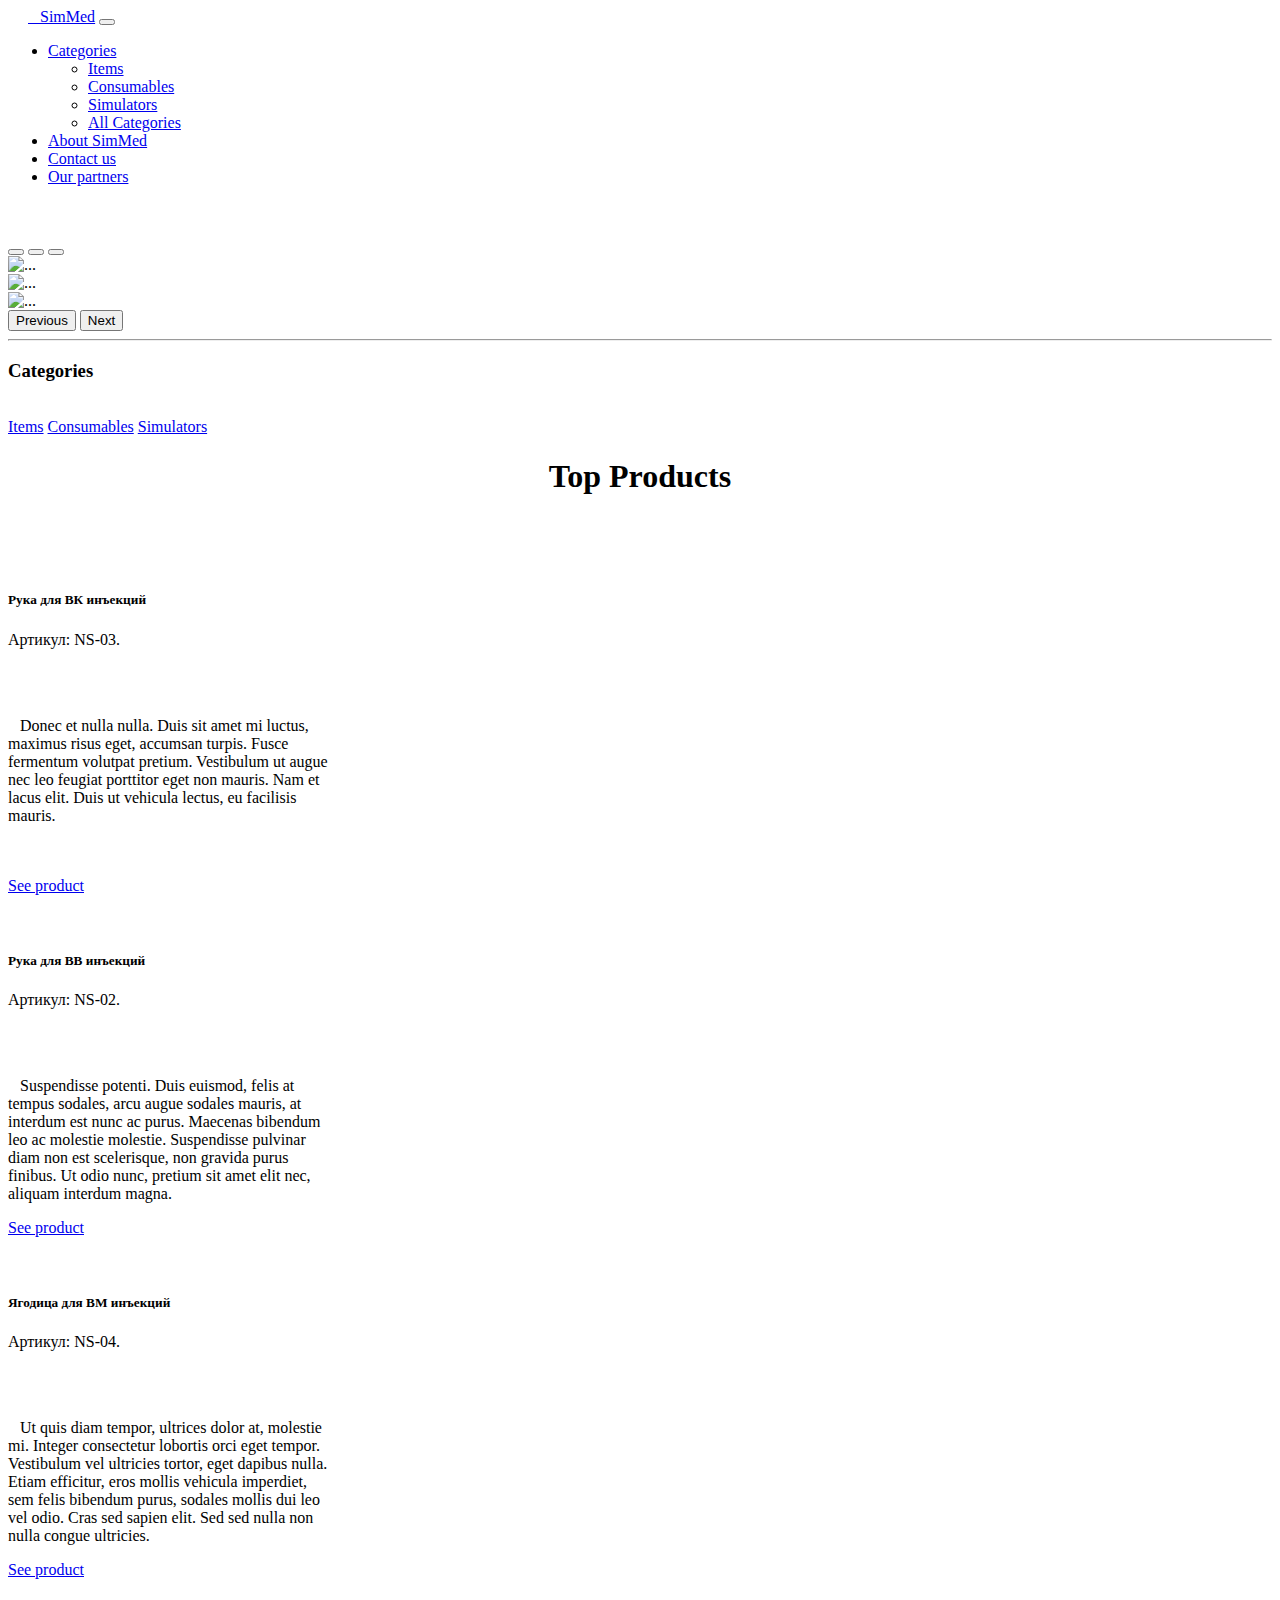
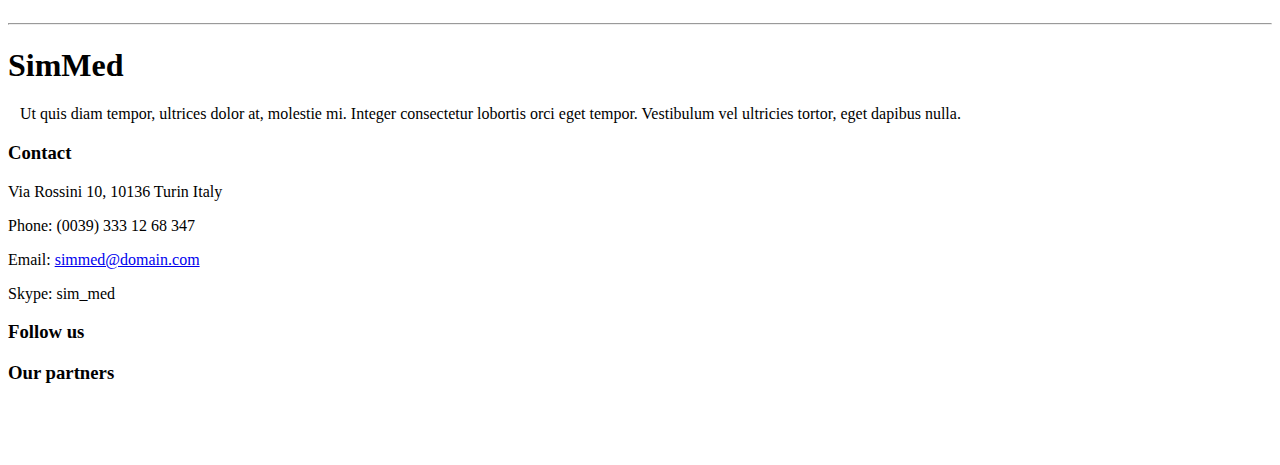
==== index.html @ 410a5d68 "Rename simmed.html to index.html" ====
<!DOCTYPE html>
<html>

<head>
  <meta charset="utf-8">
  <meta http-equiv="X-UA-Compatible" content="IE=edge">
  <title>SimMed</title>
  <link href="https://cdn.jsdelivr.net/npm/bootstrap@5.0.0-beta3/dist/css/bootstrap.min.css" rel="stylesheet" integrity="sha384-eOJMYsd53ii+scO/bJGFsiCZc+5NDVN2yr8+0RDqr0Ql0h+rP48ckxlpbzKgwra6" crossorigin="anonymous">
  <link rel="stylesheet" href="https://use.fontawesome.com/releases/v5.6.3/css/all.css" integrity="sha384-UHRtZLI+pbxtHCWp1t77Bi1L4ZtiqrqD80Kn4Z8NTSRyMA2Fd33n5dQ8lWUE00s/" crossorigin="anonymous">
  <script src="https://cdn.jsdelivr.net/npm/bootstrap@5.0.0-beta3/dist/js/bootstrap.bundle.min.js" integrity="sha384-JEW9xMcG8R+pH31jmWH6WWP0WintQrMb4s7ZOdauHnUtxwoG2vI5DkLtS3qm9Ekf" crossorigin="anonymous"></script>
  <script src="https://ajax.googleapis.com/ajax/libs/jquery/3.5.1/jquery.min.js"></script>
  <link rel="stylesheet" href="style.css">
  <link rel="shortcut icon" type="image/jpg" href="logo.png" />
  <link rel="preconnect" href="https://fonts.gstatic.com">
  <link href="https://fonts.googleapis.com/css2?family=Noto+Sans+JP:wght@500&display=swap" rel="stylesheet">
</head>

<body>
  <nav class="navbar navbar-expand-sm bg-light navbar-light">
    &nbsp;&nbsp;&nbsp;
    <img src="logo.png" alt="" id="logo">
    <a class="navbar-brand" href="simmed.html">&nbsp;&nbsp;&nbsp;SimMed</a>
    <button class="navbar-toggler" type="button" data-bs-toggle="collapse" data-bs-target="#navbarNavDarkDropdown" aria-controls="navbarNavDarkDropdown" aria-expanded="false" aria-label="Toggle navigation">
      <span class="navbar-toggler-icon"></span>
    </button>
    <div class="collapse navbar-collapse" id="navbarNavDarkDropdown">
      <ul class="navbar-nav">
        <li class="nav-item dropdown">
          <a class="nav-link dropdown-toggle" href="#" id="navbarDarkDropdownMenuLink" role="button" data-bs-toggle="dropdown" aria-expanded="false">
            Categories
          </a>

          <ul class="dropdown-menu dropdown-menu-dark" aria-labelledby="navbarDarkDropdownMenuLink">
            <li><a class="dropdown-item" href="items.html">Items</a></li>
            <li><a class="dropdown-item" href="consumables.html">Consumables</a></li>
            <li><a class="dropdown-item" href="simulators.html">Simulators</a></li>
            <li><a class="dropdown-item" href="allcat.html">All Categories</a></li>
          </ul>
        </li>
        <li class="nav-item">
          <a class="nav-link" href="#footer">About SimMed</a>
        </li>
        <li class="nav-item">
          <a class="nav-link" href="#footer">Contact us</a>
        </li>
        <li class="nav-item">
          <a class="nav-link" href="#footer">Our partners</a>
        </li>
      </ul>
  </nav>


  <div id="content" class="container">
    <br><br>
    <div id="carouselExampleIndicators" class="carousel slide" data-bs-ride="carousel">
      <div class="carousel-indicators">
        <button type="button" data-bs-target="#carouselExampleIndicators" data-bs-slide-to="0" class="active" aria-current="true" aria-label="Slide 1"></button>
        <button type="button" data-bs-target="#carouselExampleIndicators" data-bs-slide-to="1" aria-label="Slide 2"></button>
        <button type="button" data-bs-target="#carouselExampleIndicators" data-bs-slide-to="2" aria-label="Slide 3"></button>
      </div>
      <div class="carousel-inner">
        <div class="carousel-item active">
          <img src="back1.jpg" class="d-block w-100" alt="...">
        </div>
        <div class="carousel-item">
          <img src="back2.jpg" class="d-block w-100" alt="...">
        </div>
        <div class="carousel-item">
          <img src="back3.jpg" class="d-block w-100" alt="...">
        </div>
      </div>
      <button class="carousel-control-prev" type="button" data-bs-target="#carouselExampleIndicators" data-bs-slide="prev">
        <span class="carousel-control-prev-icon" aria-hidden="true"></span>
        <span class="visually-hidden">Previous</span>
      </button>
      <button class="carousel-control-next" type="button" data-bs-target="#carouselExampleIndicators" data-bs-slide="next">
        <span class="carousel-control-next-icon" aria-hidden="true"></span>
        <span class="visually-hidden">Next</span>
      </button>
    </div>
  </div>

  <hr />
  <div id="content" class="container">
    <div class="row">
      <div class="col-sm-4 col-md-3">
        <h3>Categories</h3>
        <br>
        <div class="list-group">

          <a class="list-group-item" href="items.html">Items</a>

          <a class="list-group-item" href="consumables.html">Consumables</a>

          <a class="list-group-item" href="simulators.html">Simulators</a>
        </div>
      </div>
      <div class="col-sm-1 col-md-9">
        <center>
          <h1>Top Products</h1>
        </center>
        <br>
        <div class="row">

          <div class="card" style="width: 20rem;">
            <br>
            <img class="card-img-top" src="top1.jpg" alt="">
            <div class="card-body">
              <h5 class="card-title">Рука для ВК инъекций</h5>
              <p class="card-text">Артикул: NS-03.</p>

              <br><br>
              <p>&nbsp;&nbsp;&nbsp;Donec et nulla nulla. Duis sit amet mi luctus, maximus risus eget, accumsan turpis. Fusce fermentum volutpat pretium. Vestibulum ut augue nec leo feugiat porttitor eget non mauris. Nam et lacus elit. Duis ut
                vehicula lectus, eu facilisis mauris.</p>
              <br><br>
              <a href="item1.html" class="btn btn-primary">See product</a>
            </div>
          </div>

          <div class="card" style="width: 20rem;">
            <br>
            <img class="card-img-top" src="top2.jpg" alt="">
            <div class="card-body">
              <h5 class="card-title">Рука для ВВ инъекций</h5>
              <p class="card-text">Артикул: NS-02.</p>

              <br><br>
              <p>&nbsp;&nbsp;&nbsp;Suspendisse potenti. Duis euismod, felis at tempus sodales, arcu augue sodales mauris, at interdum est nunc ac purus. Maecenas bibendum leo ac molestie molestie. Suspendisse pulvinar diam non est scelerisque, non
                gravida purus finibus. Ut odio nunc, pretium sit amet elit nec, aliquam interdum magna.</p>
              <a href="item2.html" class="btn btn-primary">See product</a>
            </div>
          </div>

          <div class="card" style="width: 20rem;">
            <br>
            <img class="card-img-top" src="top3.jpg" alt="" style="height:23%">
            <div class="card-body">
              <h5 class="card-title">Ягодица для ВМ инъекций</h5>
              <p class="card-text">Артикул: NS-04.</p>

              <br><br>
              <p>&nbsp;&nbsp;&nbsp;Ut quis diam tempor, ultrices dolor at, molestie mi. Integer consectetur lobortis orci eget tempor. Vestibulum vel ultricies tortor, eget dapibus nulla. Etiam efficitur, eros mollis vehicula imperdiet, sem felis
                bibendum purus, sodales mollis dui leo vel odio. Cras sed sapien elit. Sed sed nulla non nulla congue ultricies. </p>
              <a href="item3.html" class="btn btn-primary">See product</a>
            </div>
          </div>

        </div>
      </div>
    </div>
  </div>
  </div>

  <br><br>
  <div class="footer-top" id="footer">
    <hr>
    <div class="container">
      <div class="row">
        <div class="col-md-4 col-lg-4 footer-about wow fadeInUp animated" style="visibility: visible; animation-name: fadeInUp;">
          <h1>SimMed</h1>
          <p>
            &nbsp;&nbsp;&nbsp;Ut quis diam tempor, ultrices dolor at, molestie mi. Integer consectetur lobortis orci eget tempor. Vestibulum vel ultricies tortor, eget dapibus nulla.
          </p>

        </div>
        <div class="col-md-4 col-lg-4 offset-lg-1 footer-contact wow fadeInDown animated" style="visibility: visible; animation-name: fadeInDown;">
          <h3>Contact</h3>
          <p><i class="fas fa-map-marker-alt"></i> Via Rossini 10, 10136 Turin Italy</p>
          <p><i class="fas fa-phone"></i> Phone: (0039) 333 12 68 347</p>
          <p><i class="fas fa-envelope"></i> Email: <a href="mailto:simmed@google.com">simmed@domain.com</a></p>
          <p><i class="fab fa-skype"></i> Skype: sim_med</p>
        </div>
        <div class="col-md-4 col-lg-3 footer-social wow fadeInUp animated" style="visibility: visible; animation-name: fadeInUp;">
          <h3>Follow us</h3>
          <p>
            <a href="#"><i class="fab fa-facebook"></i></a>
            <a href="https://twitter.com"><i class="fab fa-twitter"></i></a>

            <a href="https://instagram.com"><i class="fab fa-instagram"></i></a>

          </p>
          <h3>Our partners</h3>
          <img src="partner1.png" class="partners" alt="">
          <img src="partner2.png" class="partners" alt="">
        </div>

      </div>
    </div>
  </div>
  <br><br>
</body>

</html>
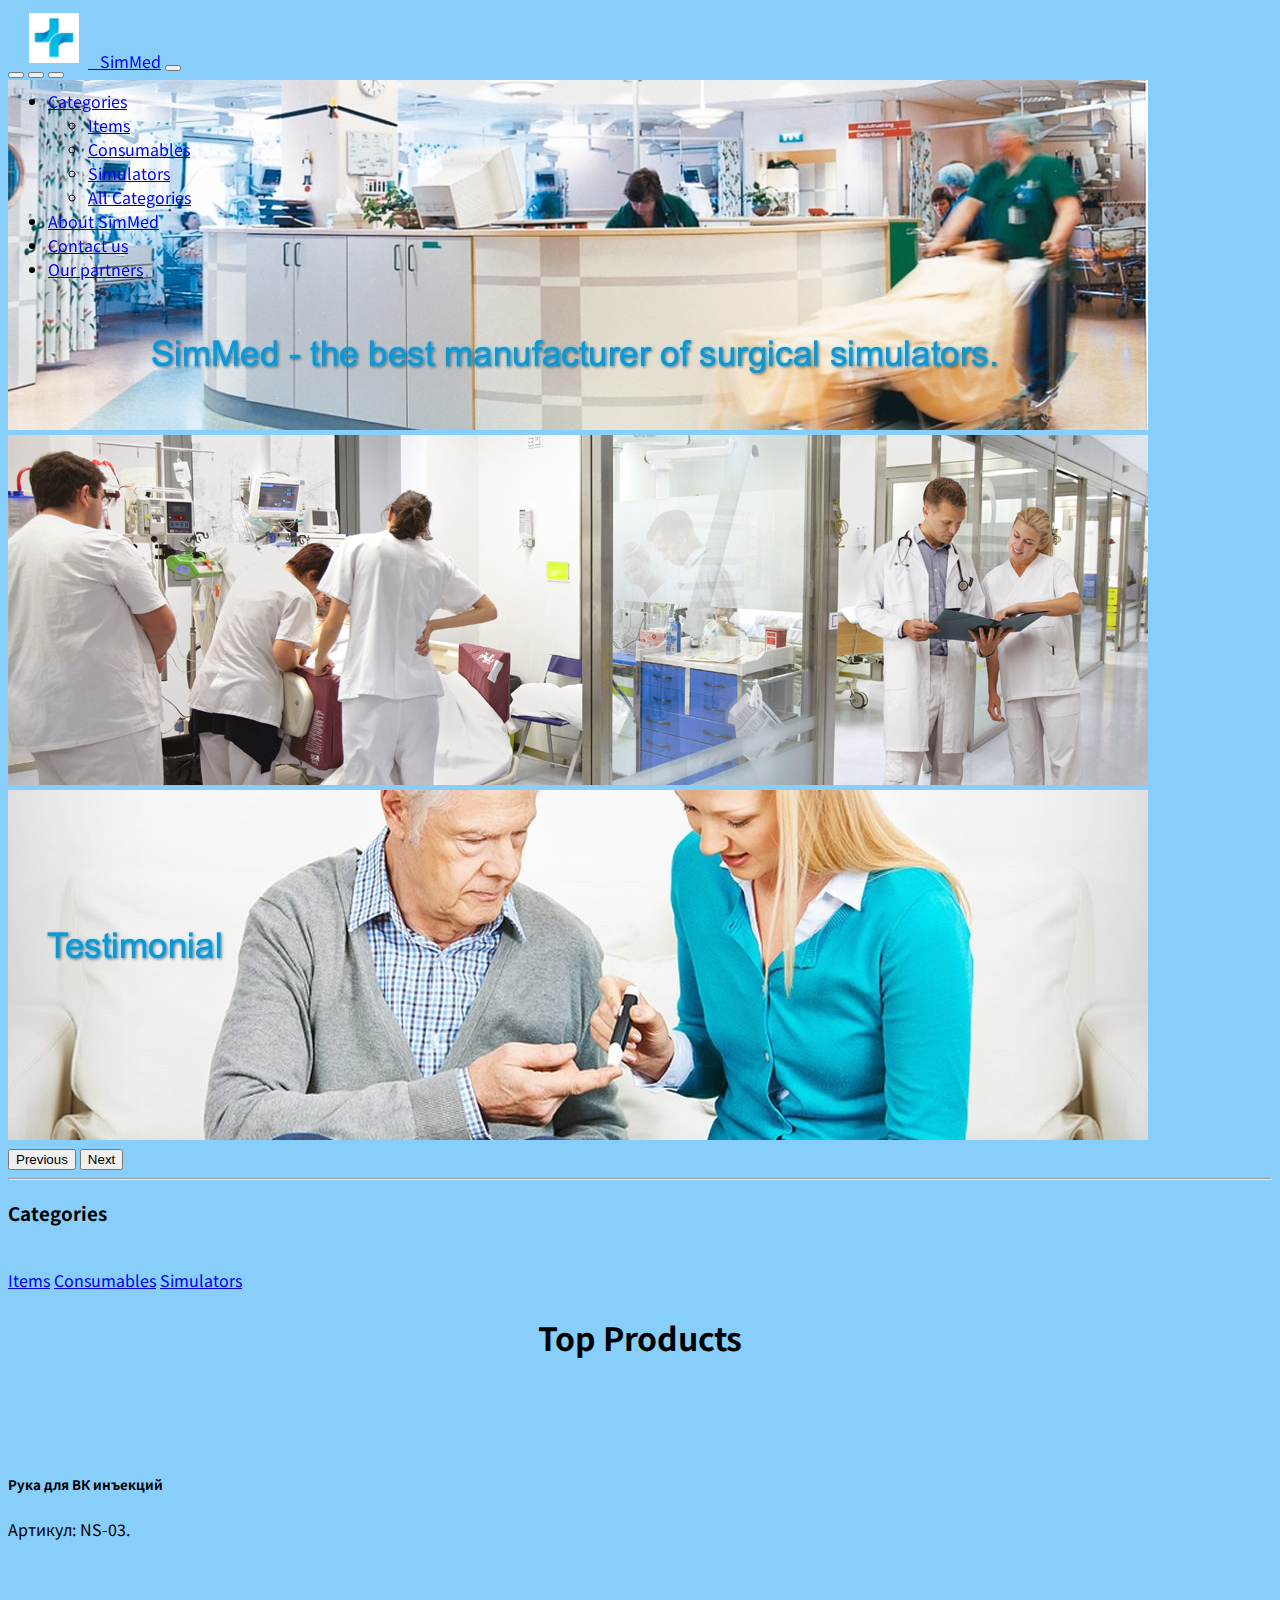
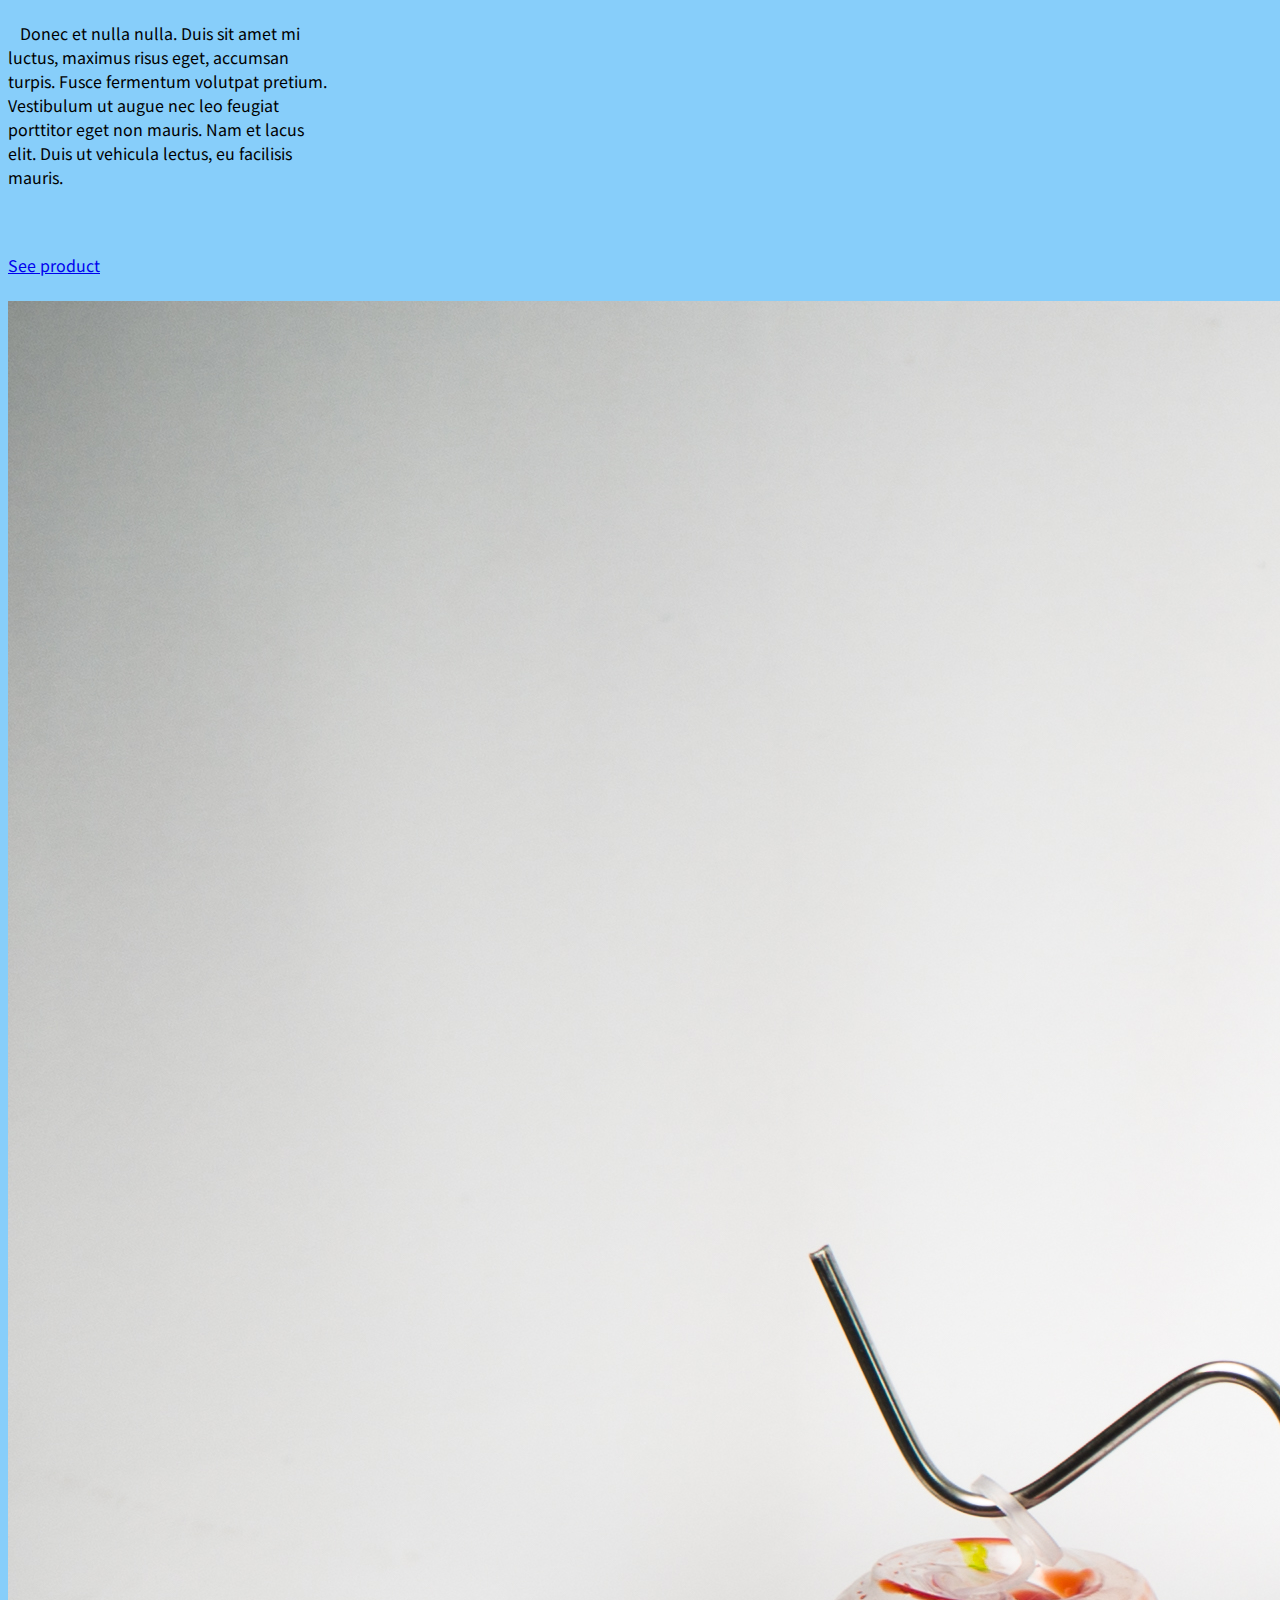
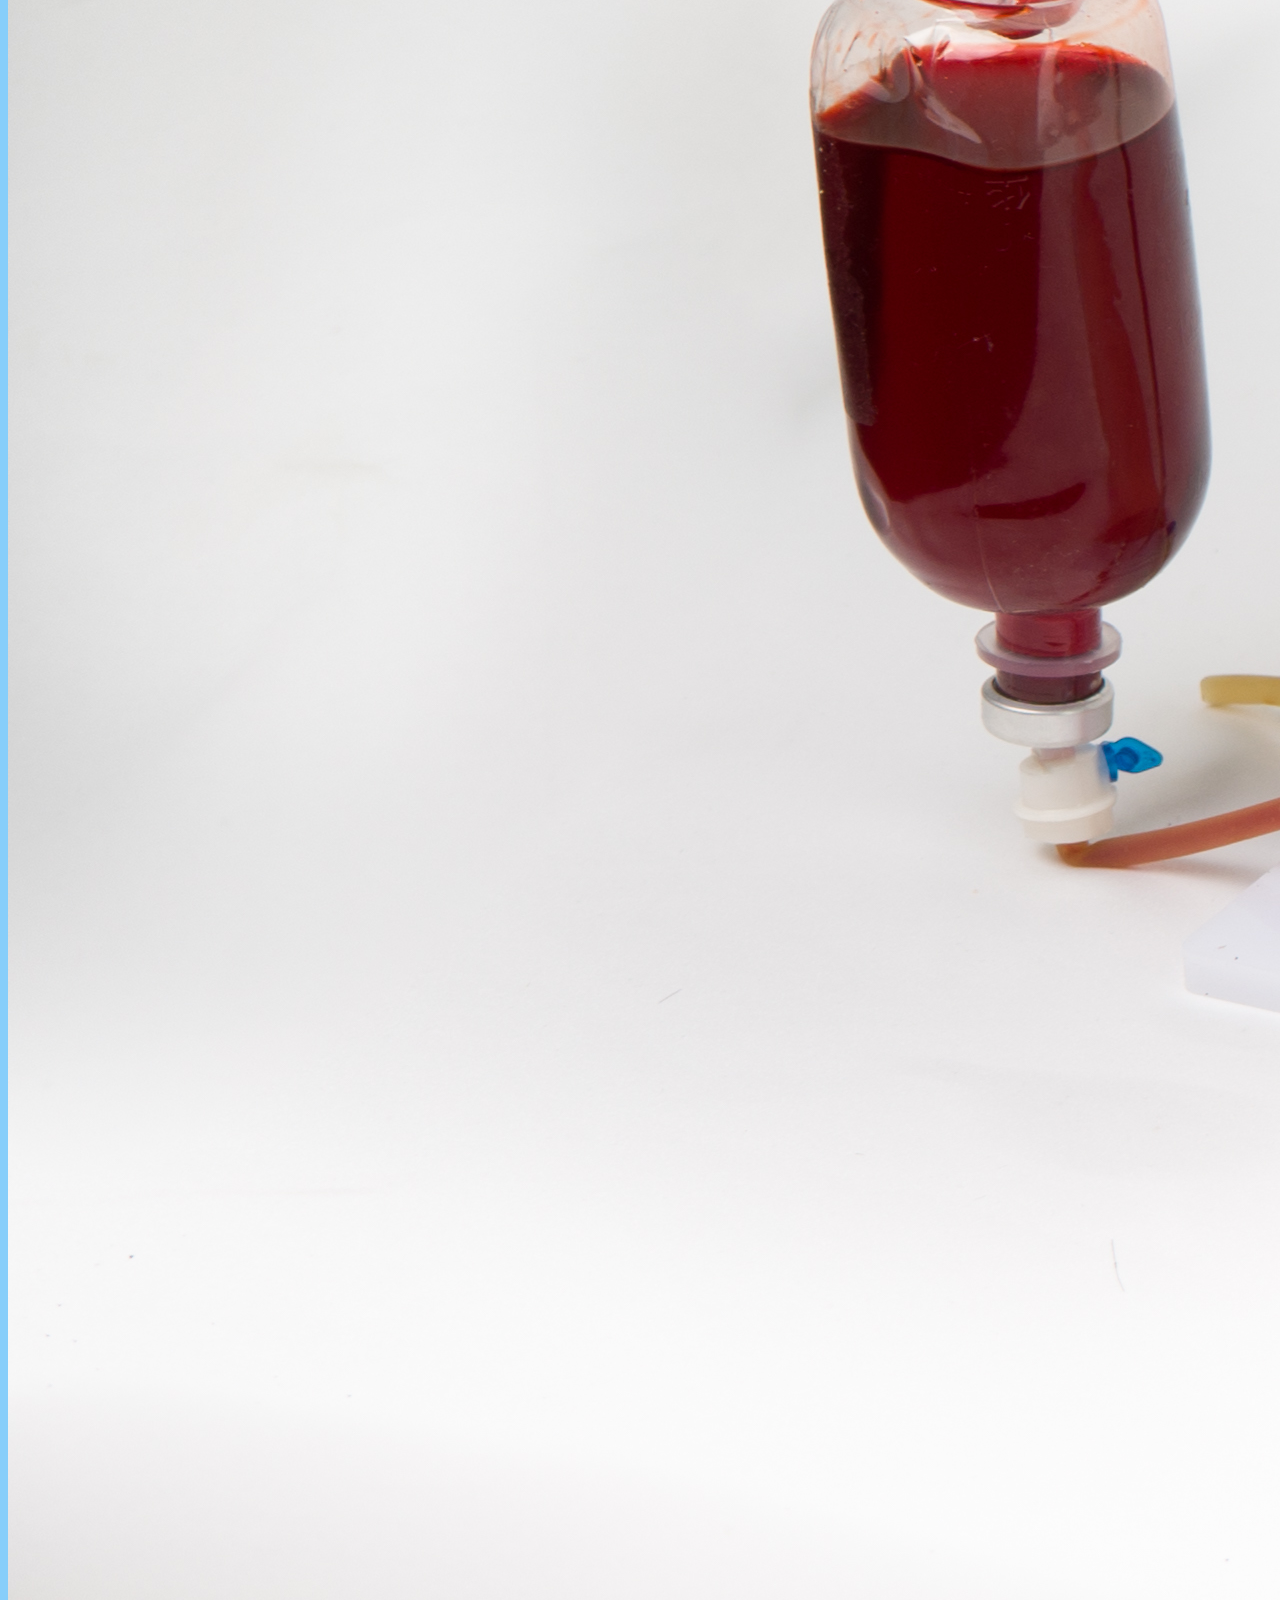
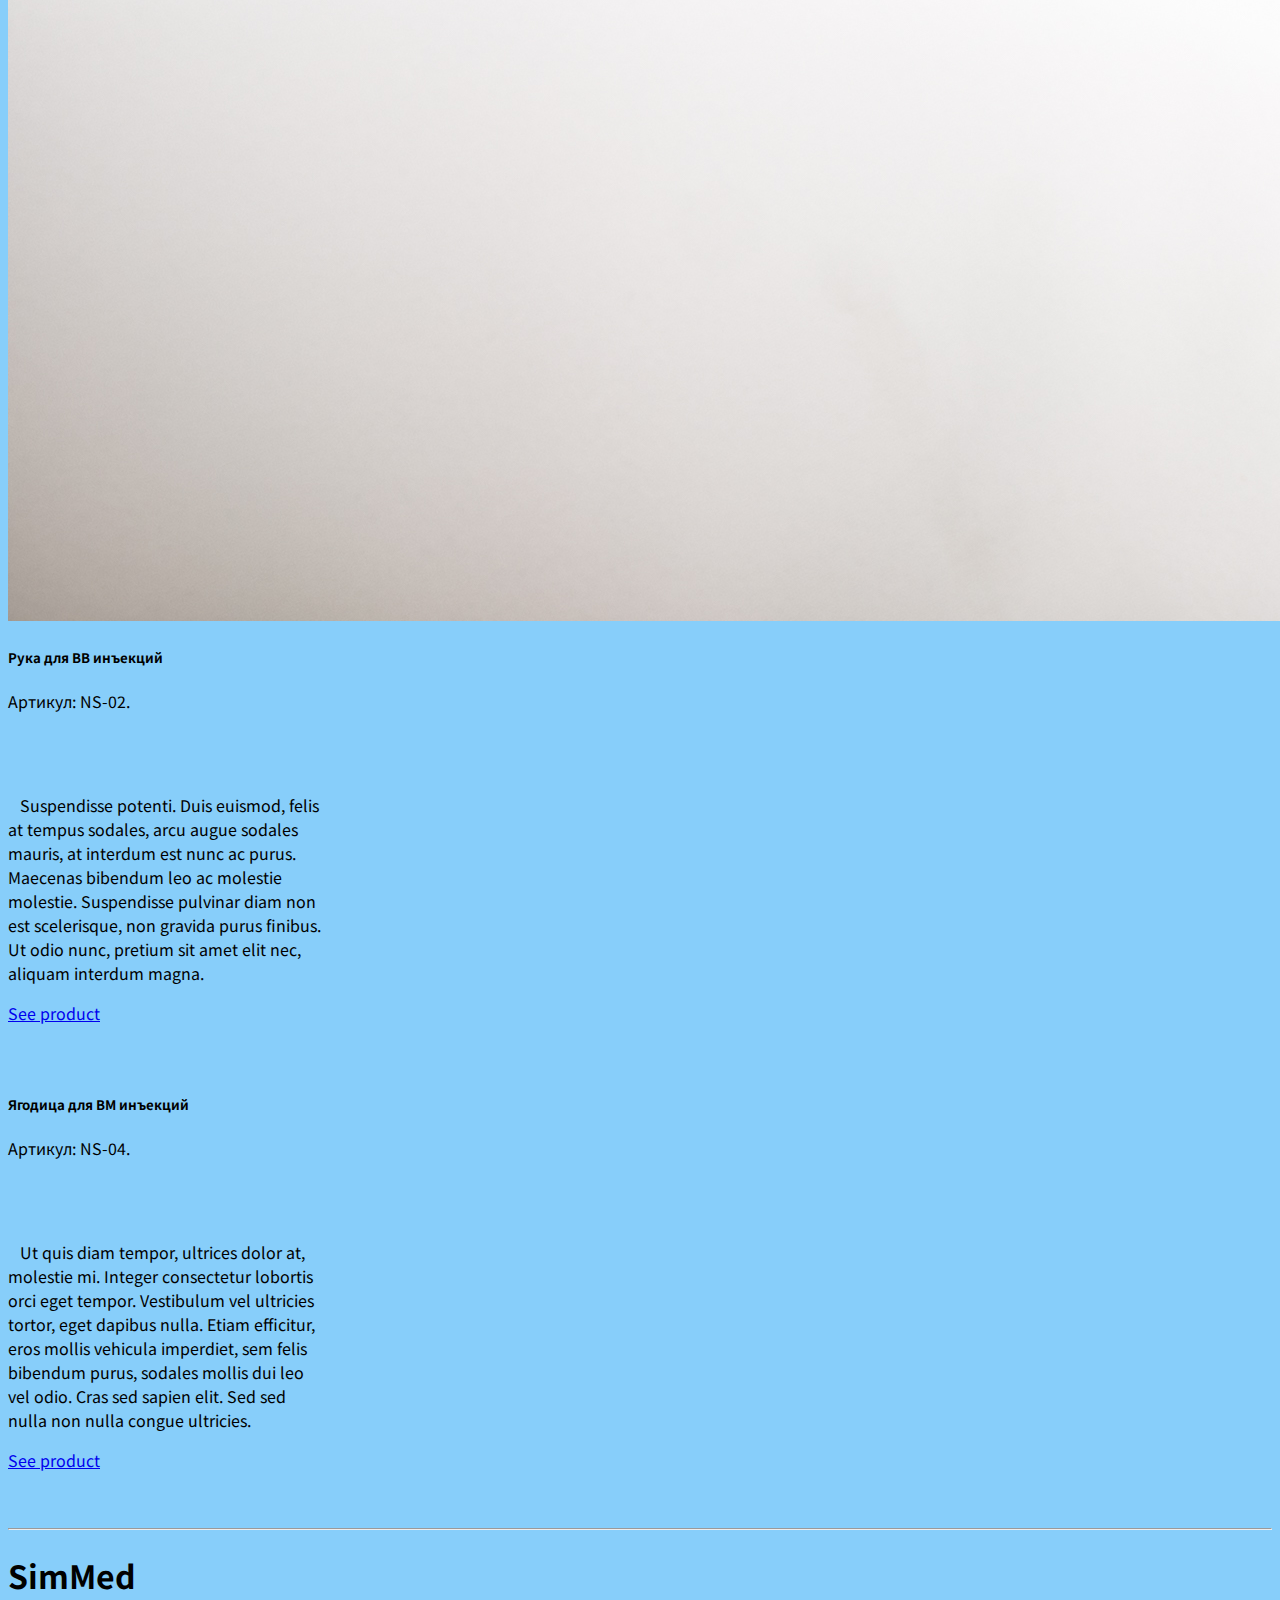
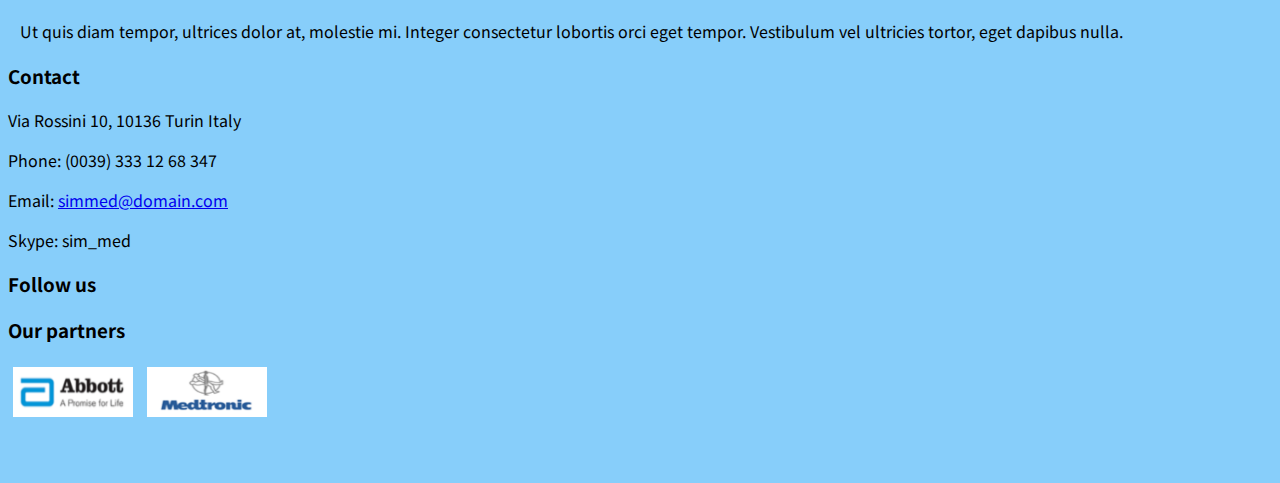
==== commit b12af4a7: "Update index.html" ====
--- a/index.html
+++ b/index.html
@@ -16,7 +16,7 @@
 </head>
 
 <body>
-  <nav class="navbar navbar-expand-sm bg-light navbar-light">
+  <nav class="navbar navbar-expand-sm bg-light navbar-light" style="position: fixed;">
     &nbsp;&nbsp;&nbsp;
     <img src="logo.png" alt="" id="logo">
     <a class="navbar-brand" href="simmed.html">&nbsp;&nbsp;&nbsp;SimMed</a>
--- a/style.css
+++ b/style.css
@@ -0,0 +1,30 @@
+body{
+  background-color: #87CEFA;
+  font-family: 'Noto Sans JP', sans-serif;
+}
+#logo{
+  margin: 5px;
+  width: 50px;
+  border: 5px;
+} 
+@media only screen and (max-width: 600px) {
+  .carousel-inner{
+    width: 550px;
+  }
+}
+@media only screen and (max-width: 400px) {
+  .carousel-inner{
+    width: 350px;
+  }
+}
+@media only screen and (max-width: 200px) {
+  .carousel-inner{
+    display: none;
+  }
+}
+
+.partners{
+  width: 120px;
+  height: 50px;
+  padding: 5px
+}
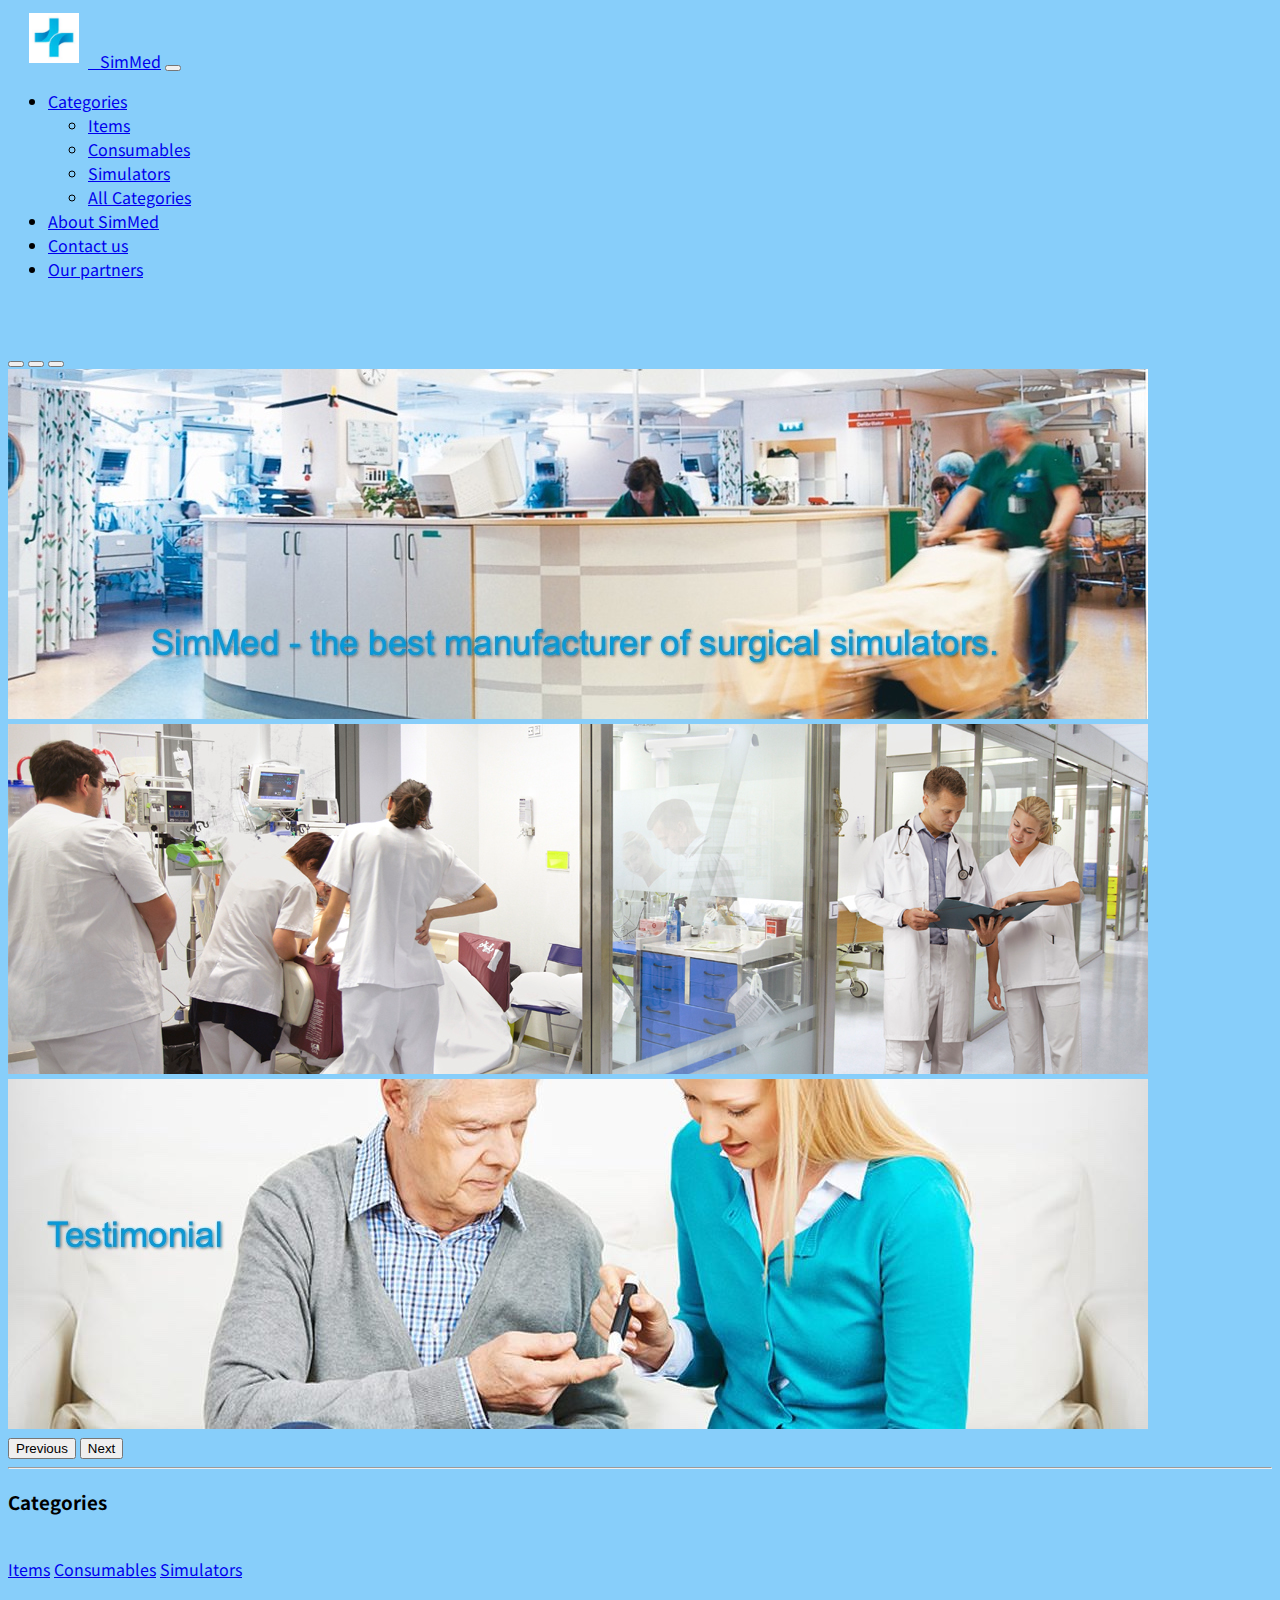
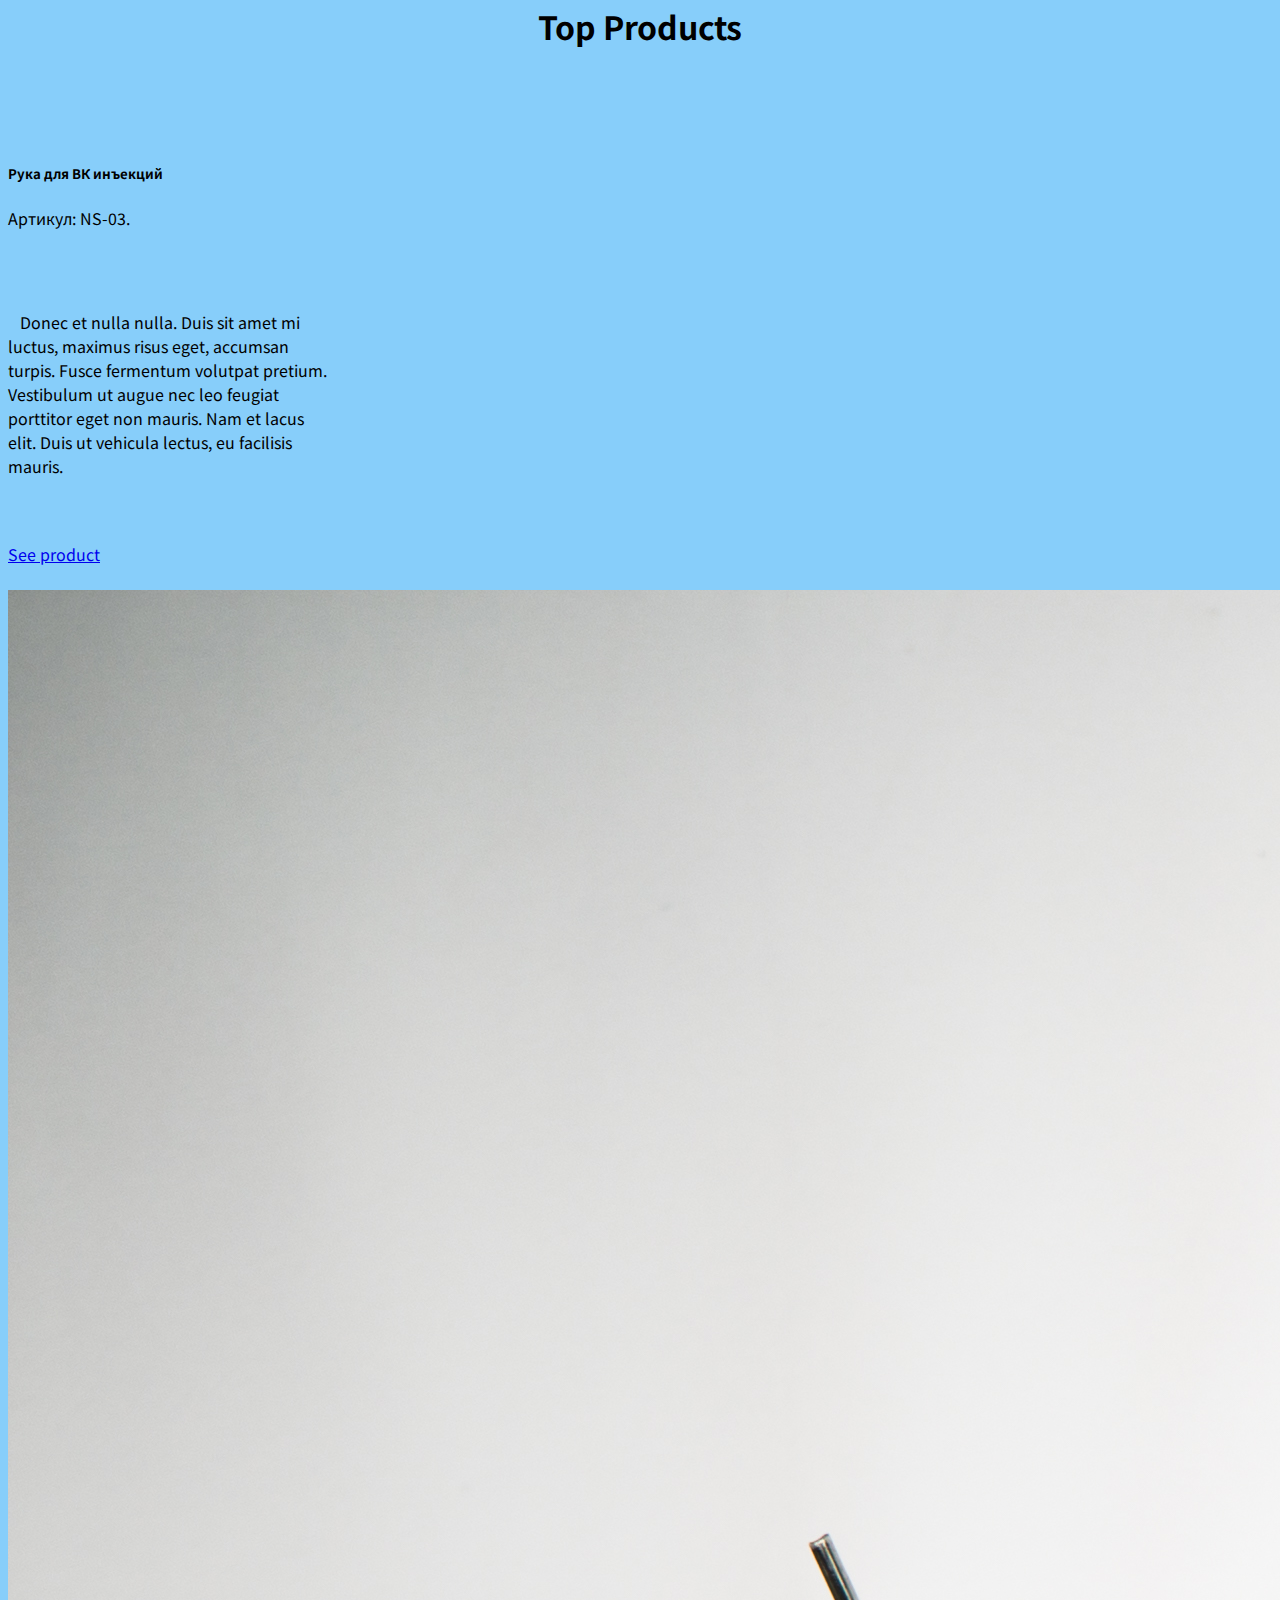
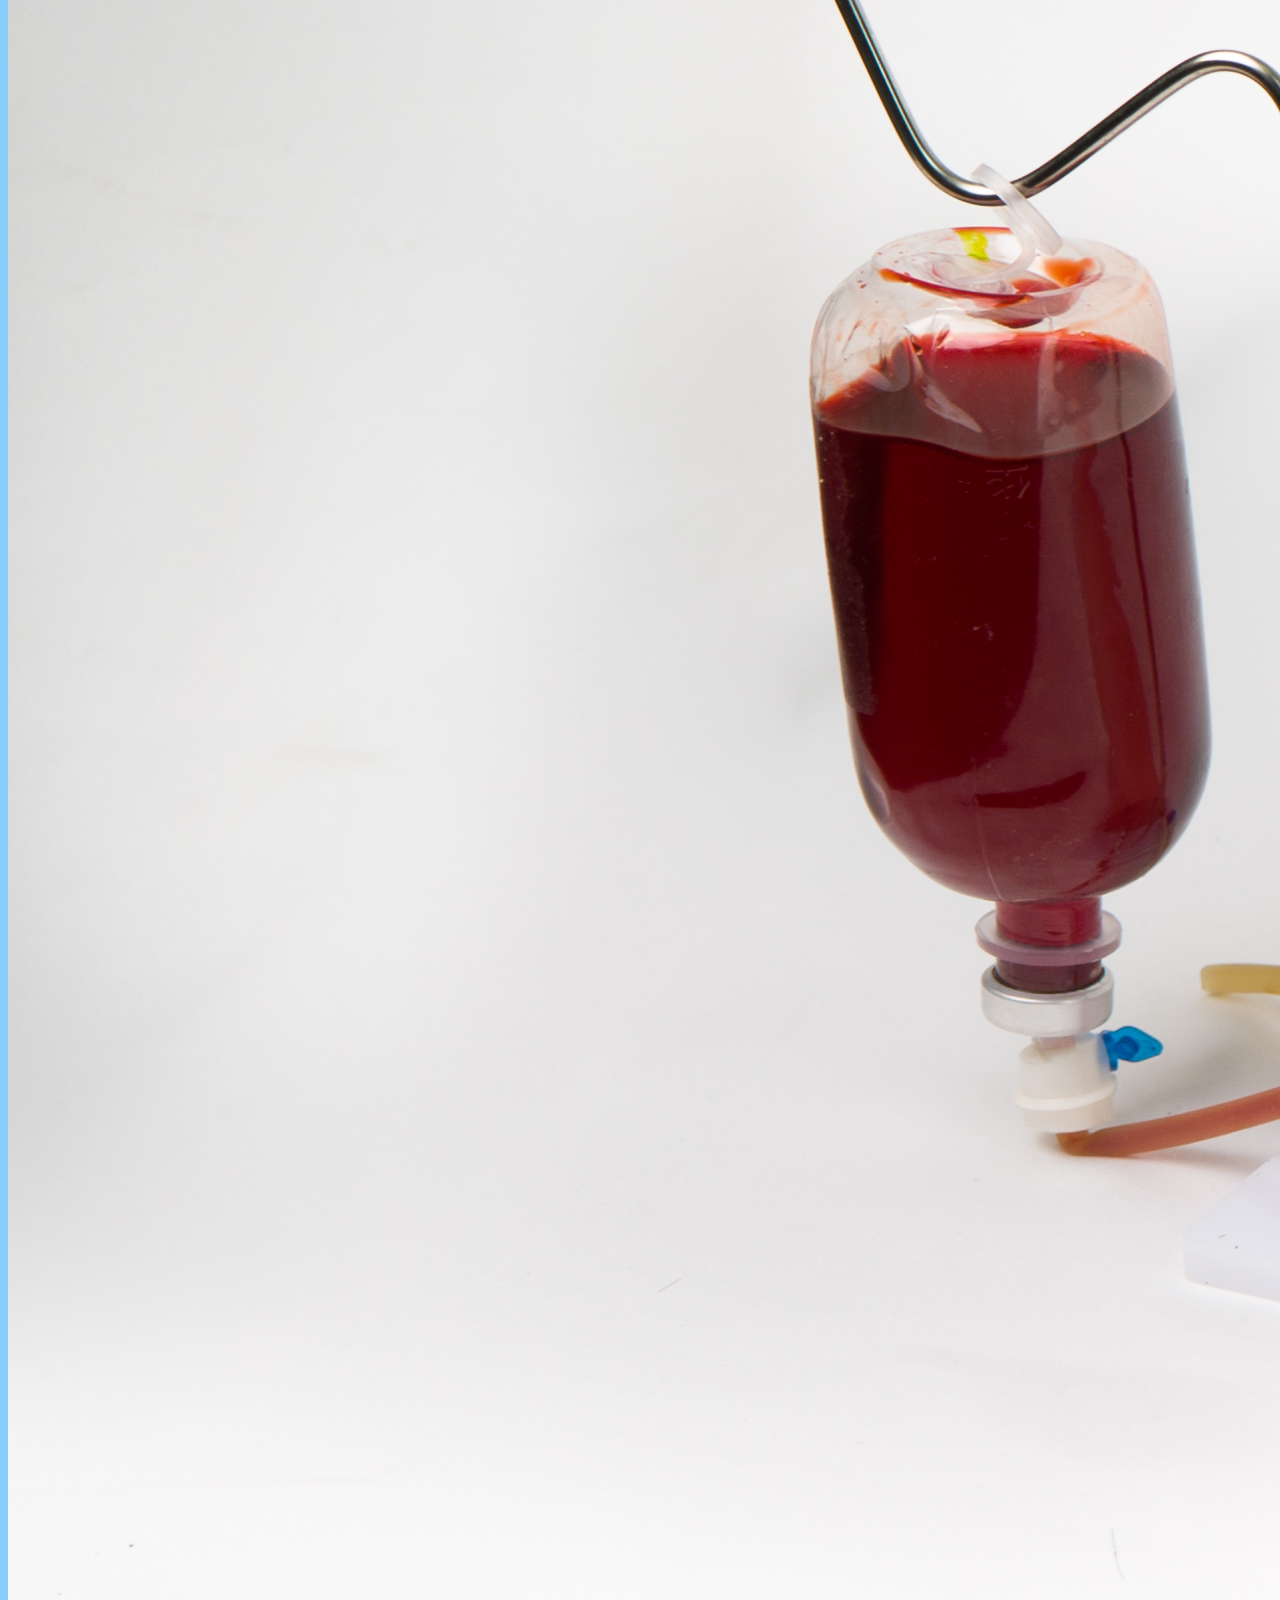
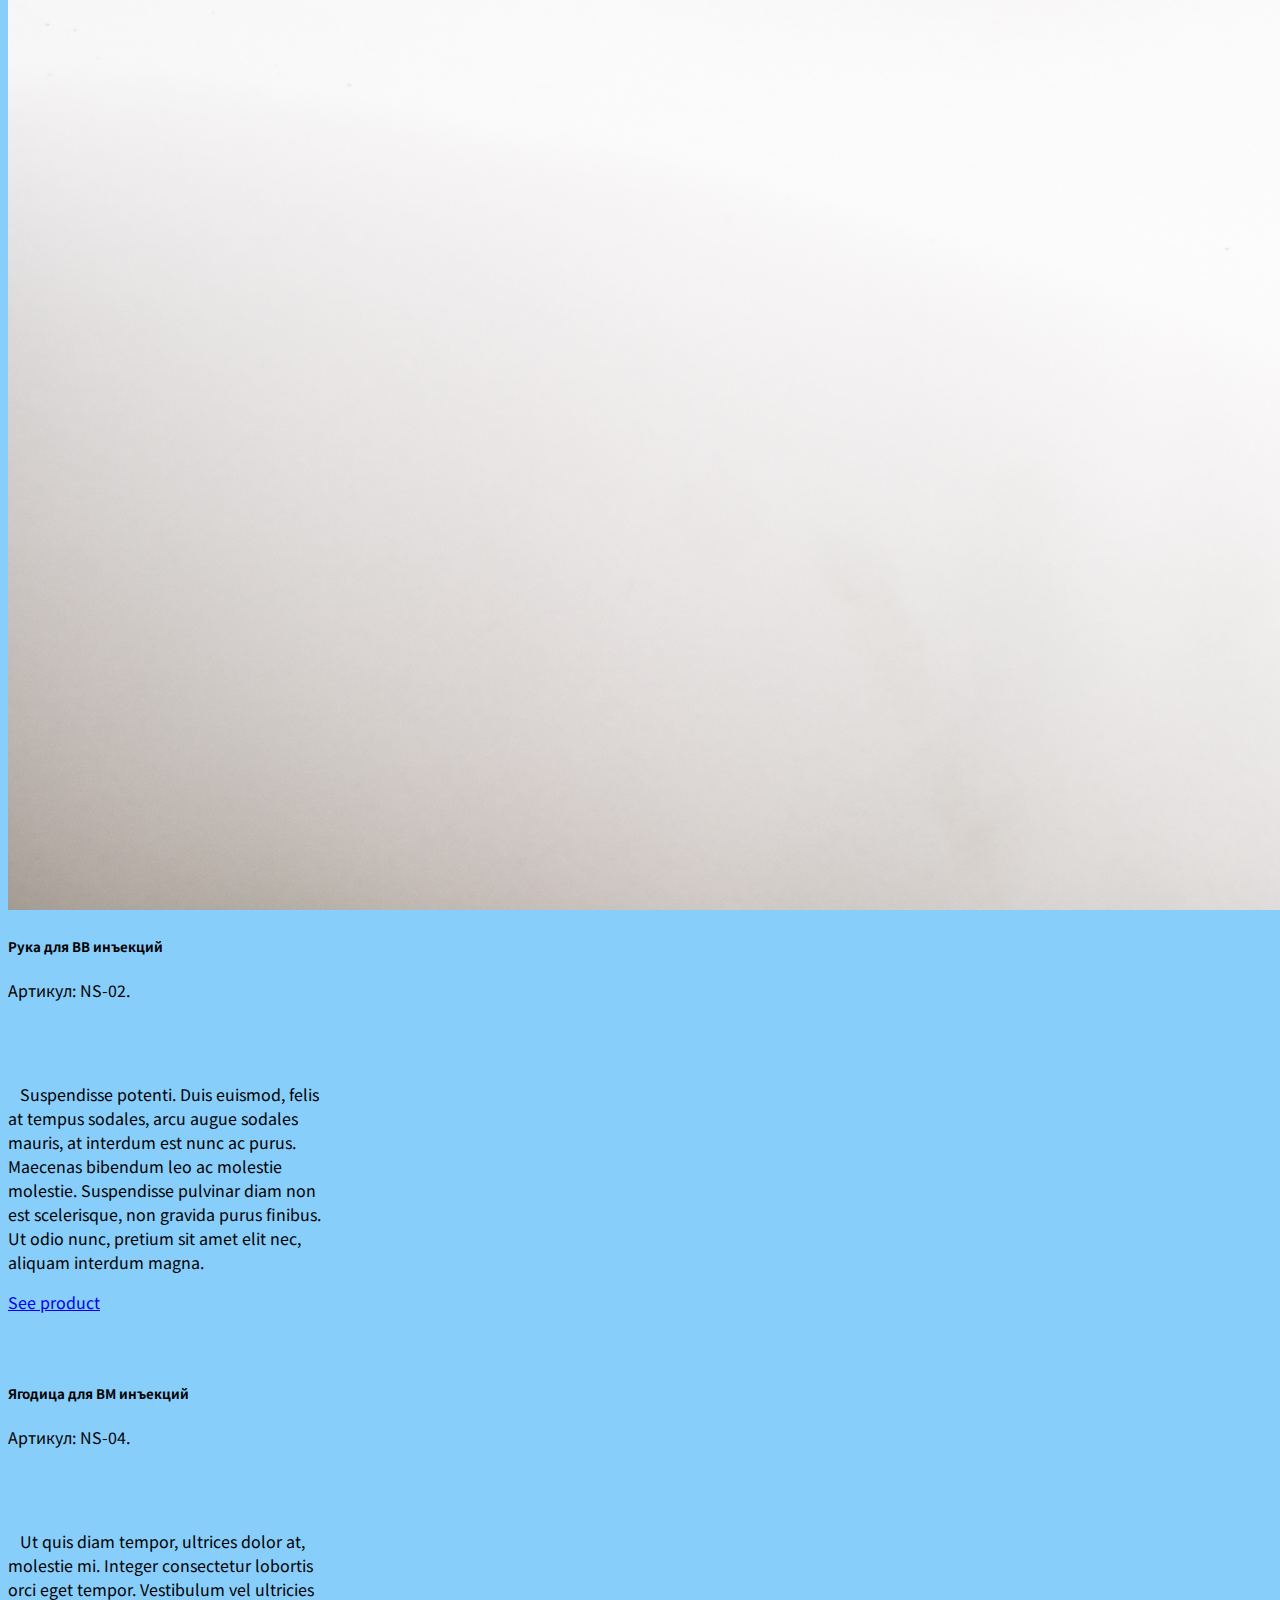
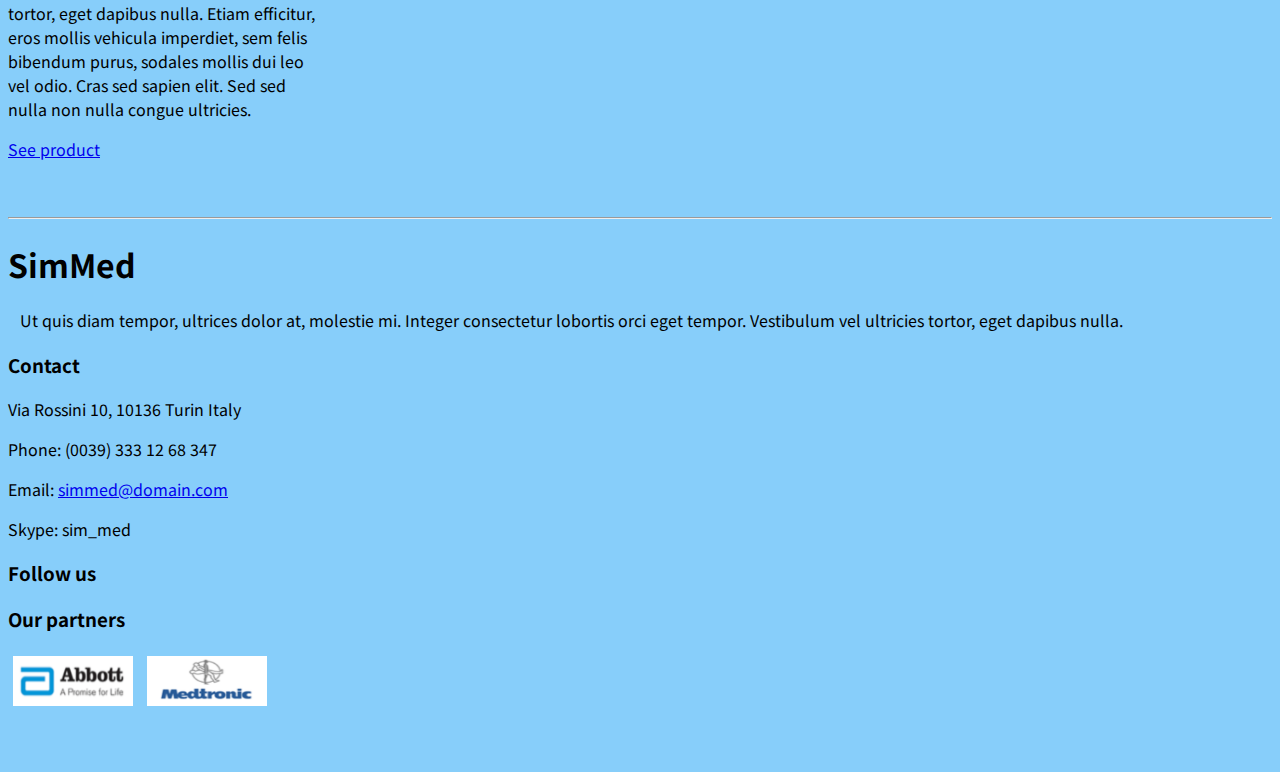
==== commit 17f8043a: "Update index.html" ====
--- a/index.html
+++ b/index.html
@@ -16,7 +16,7 @@
 </head>
 
 <body>
-  <nav class="navbar navbar-expand-sm bg-light navbar-light" style="position: fixed;">
+  <nav class="navbar navbar-expand-sm bg-light navbar-light">
     &nbsp;&nbsp;&nbsp;
     <img src="logo.png" alt="" id="logo">
     <a class="navbar-brand" href="simmed.html">&nbsp;&nbsp;&nbsp;SimMed</a>
